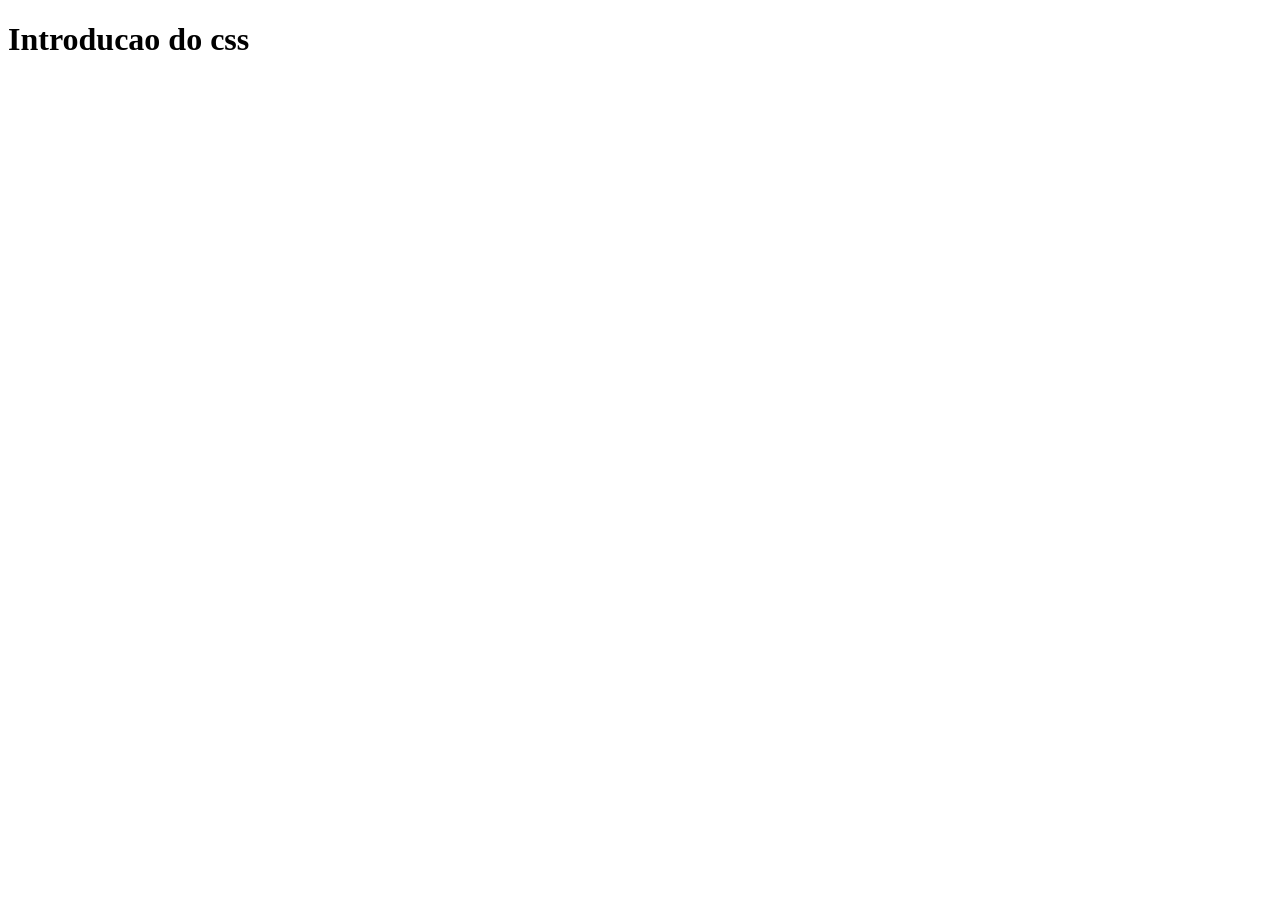
==== aula01/index.html @ 71a5e77f "primeiro commit" ====
<!DOCTYPE html>
<html lang="en">
<head>
    <meta charset="UTF-8">
    <meta name="viewport" content="width=device-width, initial-scale=1.0">
    <title>content</title>
</head>
<body>
    <h1>Introducao do css</h1>
</body>
</html>
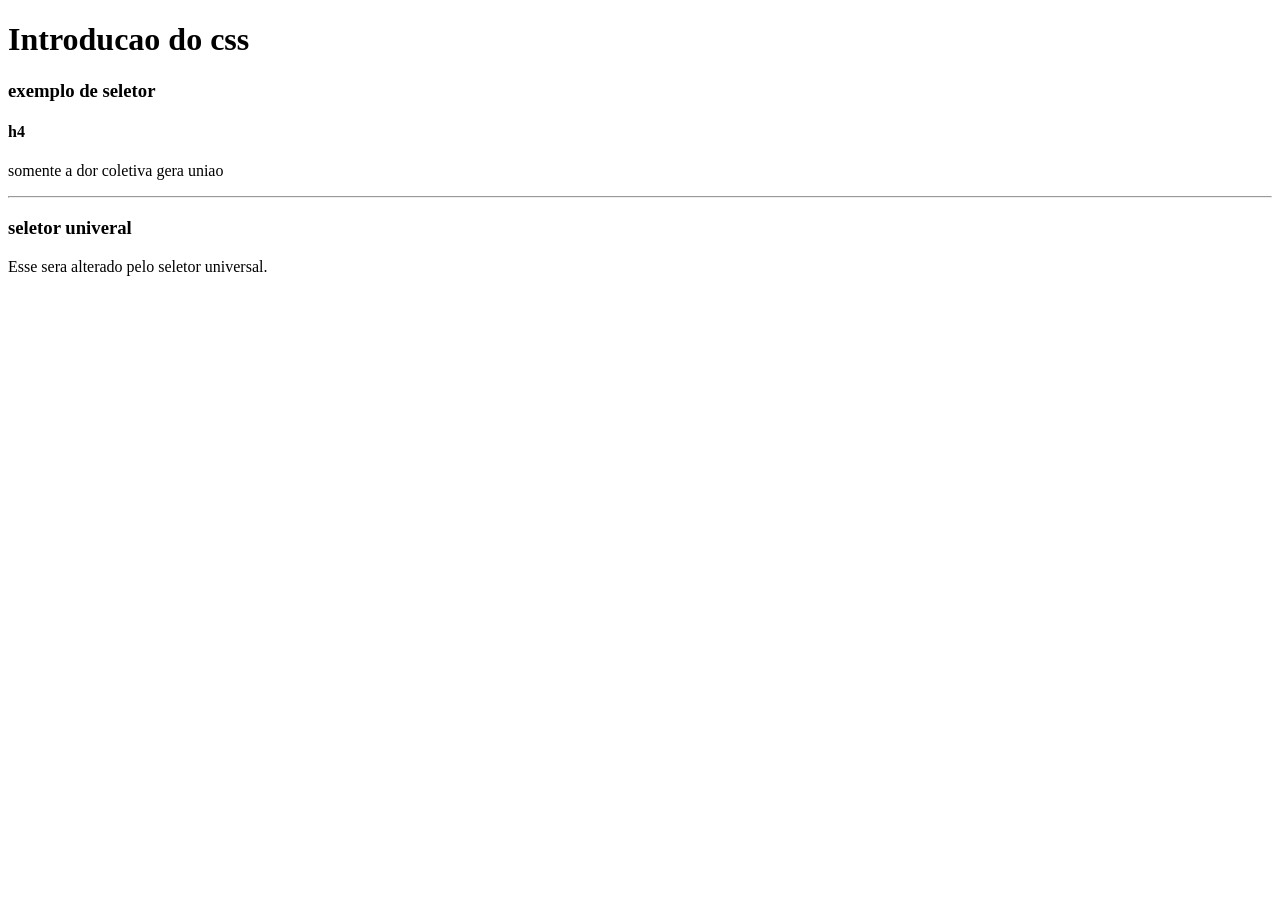
==== commit 12507785: "Aula 01 CSS - Introducao ao css" ====
--- a/aula01/index.html
+++ b/aula01/index.html
@@ -4,8 +4,23 @@
     <meta charset="UTF-8">
     <meta name="viewport" content="width=device-width, initial-scale=1.0">
     <title>content</title>
+    <link rel="stylesheet" href="style.css">
 </head>
 <body>
     <h1>Introducao do css</h1>
+
+    <h3>exemplo de seletor</h3>
+    <h4 class="ex1">h4</h4>
+
+    <p class="ex1">somente a dor coletiva gera uniao</p>
+    <hr>
+    <h3>seletor univeral</h3>
+    <p>Esse sera alterado pelo seletor universal.
+    </p>
+    
+    
+    
+    
+
 </body>
 </html>
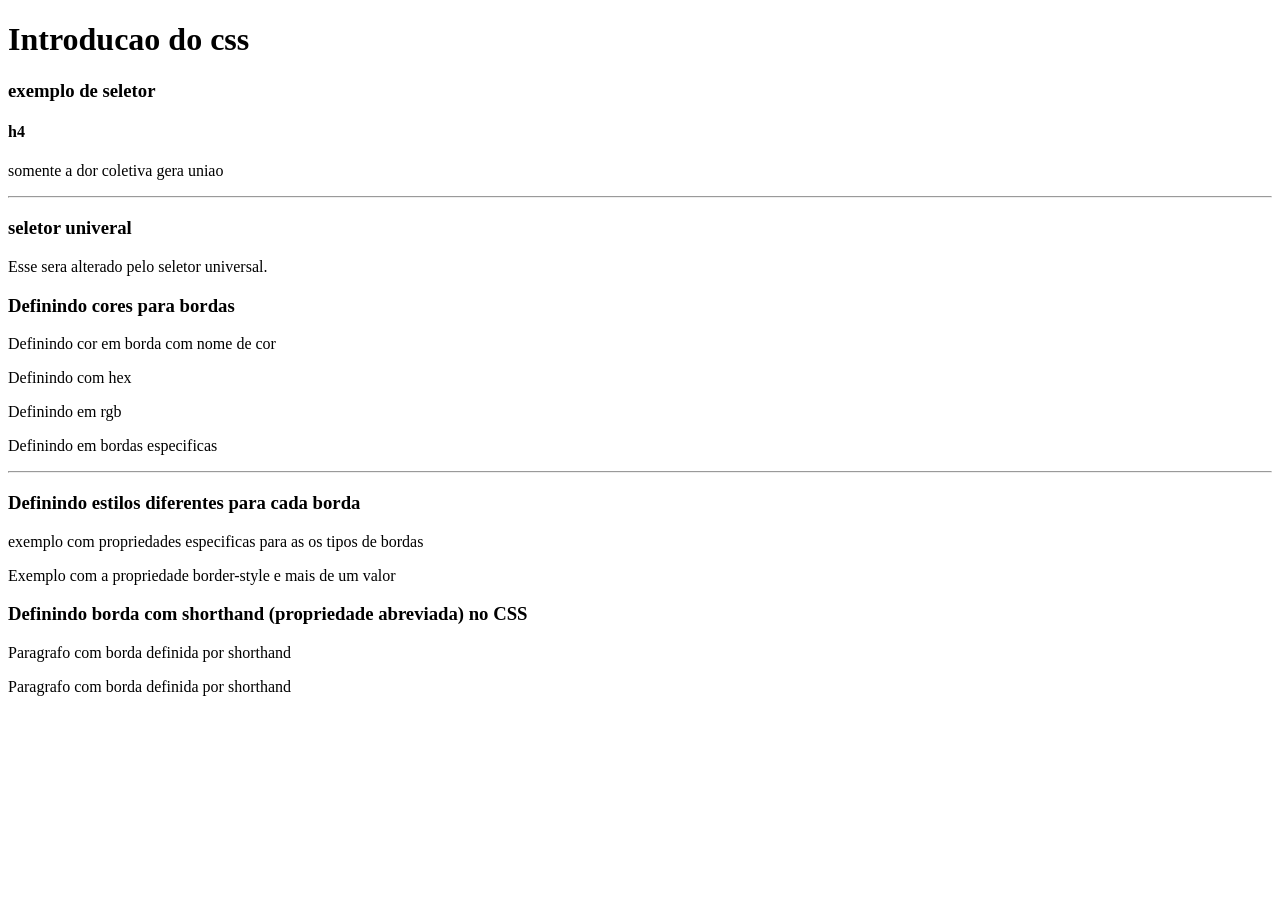
==== commit 65298386: "first commit" ====
--- a/aula01/index.html
+++ b/aula01/index.html
@@ -18,9 +18,20 @@
     <p>Esse sera alterado pelo seletor universal.
     </p>
     
-    
-    
-    
+
+    <h3>Definindo cores para bordas</h3>
+    <p class="borda-cor1">Definindo cor em borda com nome de cor</p>
+    <p class="borda-cor2">Definindo com hex</p>
+    <p class="borda-cor3">Definindo em rgb</p>
+    <p class="borda-cor4">Definindo em bordas especificas</p>
+    <hr>
+    <h3>Definindo estilos diferentes para cada borda</h3>
+    <p class="bordas-individuais1">exemplo com propriedades especificas para as os tipos de bordas</p>
+    <p class="bordas-individuais2">Exemplo com a propriedade border-style e mais de um valor</p>
+
+    <h3>Definindo borda com shorthand (propriedade abreviada) no CSS</h3>
+    <p class="borda-abbr1">Paragrafo com borda definida por shorthand</p>
+    <p class="borda-abbr2">Paragrafo com borda definida por shorthand</p>
 
 </body>
 </html>
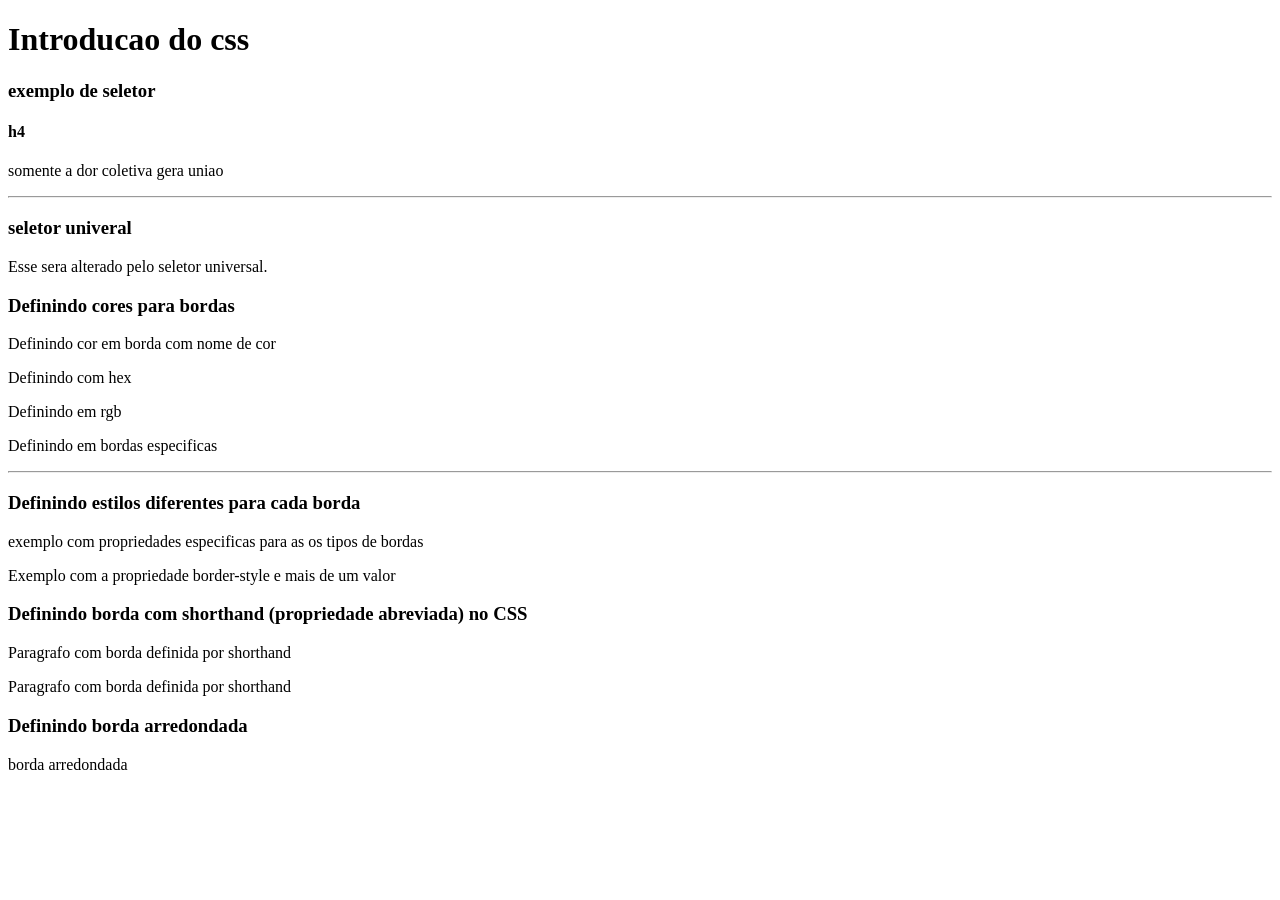
==== commit ee4cf83f: "aula 2" ====
--- a/aula01/index.html
+++ b/aula01/index.html
@@ -1,5 +1,5 @@
 <!DOCTYPE html>
-<html lang="en">
+<html lang="pt-br">
 <head>
     <meta charset="UTF-8">
     <meta name="viewport" content="width=device-width, initial-scale=1.0">
@@ -33,5 +33,7 @@
     <p class="borda-abbr1">Paragrafo com borda definida por shorthand</p>
     <p class="borda-abbr2">Paragrafo com borda definida por shorthand</p>
 
+    <h3>Definindo borda arredondada</h3>
+    <p class="borda-arredondada01">borda arredondada</p>
 </body>
 </html>
